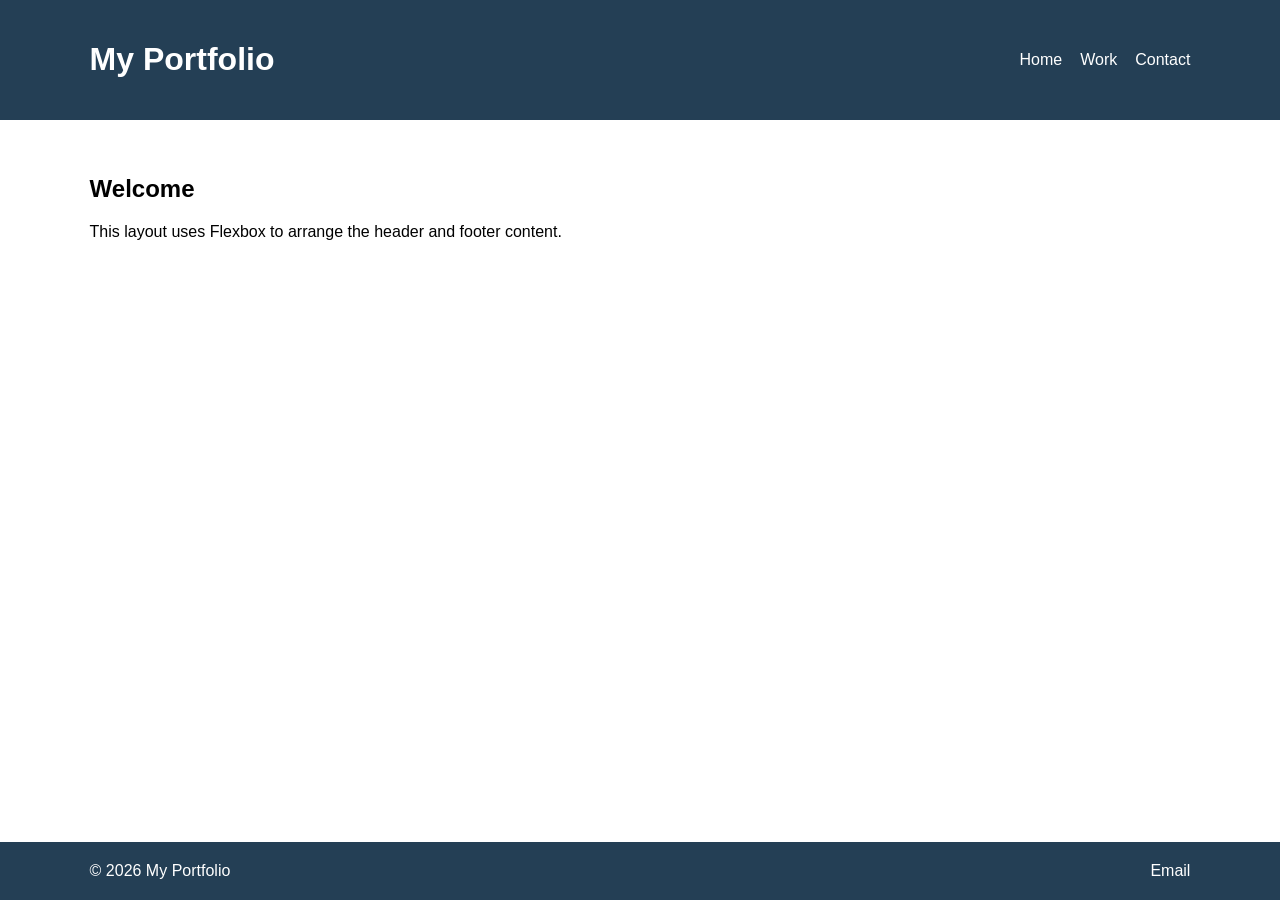
==== P10-Portfolio-Header-Footer-Flexbox/index.html @ 853fa9e8 "Add P10 Portfolio Header Footer Flexbox practical" ====
<!DOCTYPE html>
<html lang="en">
<head>
  <meta charset="UTF-8"><meta name="viewport" content="width=device-width, initial-scale=1.0">
  <title>Portfolio Header and Footer</title>
  <style>
    * { box-sizing: border-box; }
    body { min-height: 100vh; margin: 0; display: flex; flex-direction: column; font-family: Arial, sans-serif; }
    header, footer { background: #243f55; color: white; padding: 20px 7%; }
    header { display: flex; justify-content: space-between; align-items: center; flex-wrap: wrap; gap: 12px; }
    nav { display: flex; gap: 18px; flex-wrap: wrap; }
    nav a, footer a { color: white; text-decoration: none; }
    main { flex: 1; padding: 35px 7%; }
    footer { display: flex; justify-content: space-between; align-items: center; flex-wrap: wrap; gap: 12px; }
  </style>
</head>
<body>
  <header><h1>My Portfolio</h1><nav><a href="#">Home</a><a href="#">Work</a><a href="#">Contact</a></nav></header>
  <main><h2>Welcome</h2><p>This layout uses Flexbox to arrange the header and footer content.</p></main>
  <footer><span>© 2026 My Portfolio</span><a href="mailto:student@example.com">Email</a></footer>
</body>
</html>
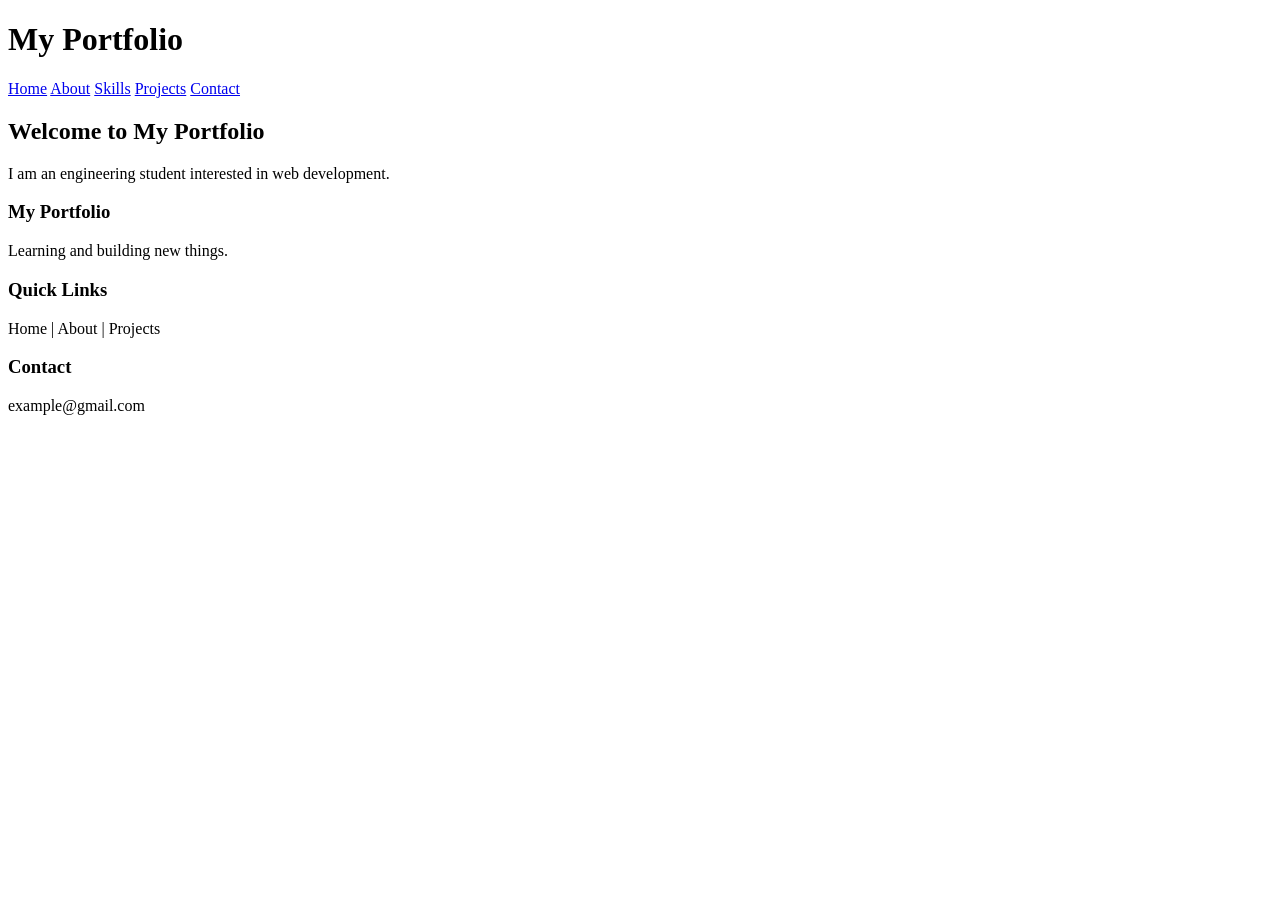
==== commit 3936395f: "Update index.html" ====
--- a/P10-Portfolio-Header-Footer-Flexbox/index.html
+++ b/P10-Portfolio-Header-Footer-Flexbox/index.html
@@ -1,22 +1,45 @@
 <!DOCTYPE html>
-<html lang="en">
+<html>
 <head>
-  <meta charset="UTF-8"><meta name="viewport" content="width=device-width, initial-scale=1.0">
-  <title>Portfolio Header and Footer</title>
-  <style>
-    * { box-sizing: border-box; }
-    body { min-height: 100vh; margin: 0; display: flex; flex-direction: column; font-family: Arial, sans-serif; }
-    header, footer { background: #243f55; color: white; padding: 20px 7%; }
-    header { display: flex; justify-content: space-between; align-items: center; flex-wrap: wrap; gap: 12px; }
-    nav { display: flex; gap: 18px; flex-wrap: wrap; }
-    nav a, footer a { color: white; text-decoration: none; }
-    main { flex: 1; padding: 35px 7%; }
-    footer { display: flex; justify-content: space-between; align-items: center; flex-wrap: wrap; gap: 12px; }
-  </style>
+    <title>Portfolio Header Footer</title>
+    <link rel="stylesheet" href="style.css">
 </head>
+
 <body>
-  <header><h1>My Portfolio</h1><nav><a href="#">Home</a><a href="#">Work</a><a href="#">Contact</a></nav></header>
-  <main><h2>Welcome</h2><p>This layout uses Flexbox to arrange the header and footer content.</p></main>
-  <footer><span>© 2026 My Portfolio</span><a href="mailto:student@example.com">Email</a></footer>
+
+    <header>
+        <h1>My Portfolio</h1>
+
+        <nav>
+            <a href="#">Home</a>
+            <a href="#">About</a>
+            <a href="#">Skills</a>
+            <a href="#">Projects</a>
+            <a href="#">Contact</a>
+        </nav>
+    </header>
+
+    <main>
+        <h2>Welcome to My Portfolio</h2>
+        <p>I am an engineering student interested in web development.</p>
+    </main>
+
+    <footer>
+        <div>
+            <h3>My Portfolio</h3>
+            <p>Learning and building new things.</p>
+        </div>
+
+        <div>
+            <h3>Quick Links</h3>
+            <p>Home | About | Projects</p>
+        </div>
+
+        <div>
+            <h3>Contact</h3>
+            <p>example@gmail.com</p>
+        </div>
+    </footer>
+
 </body>
-</html>+</html>
